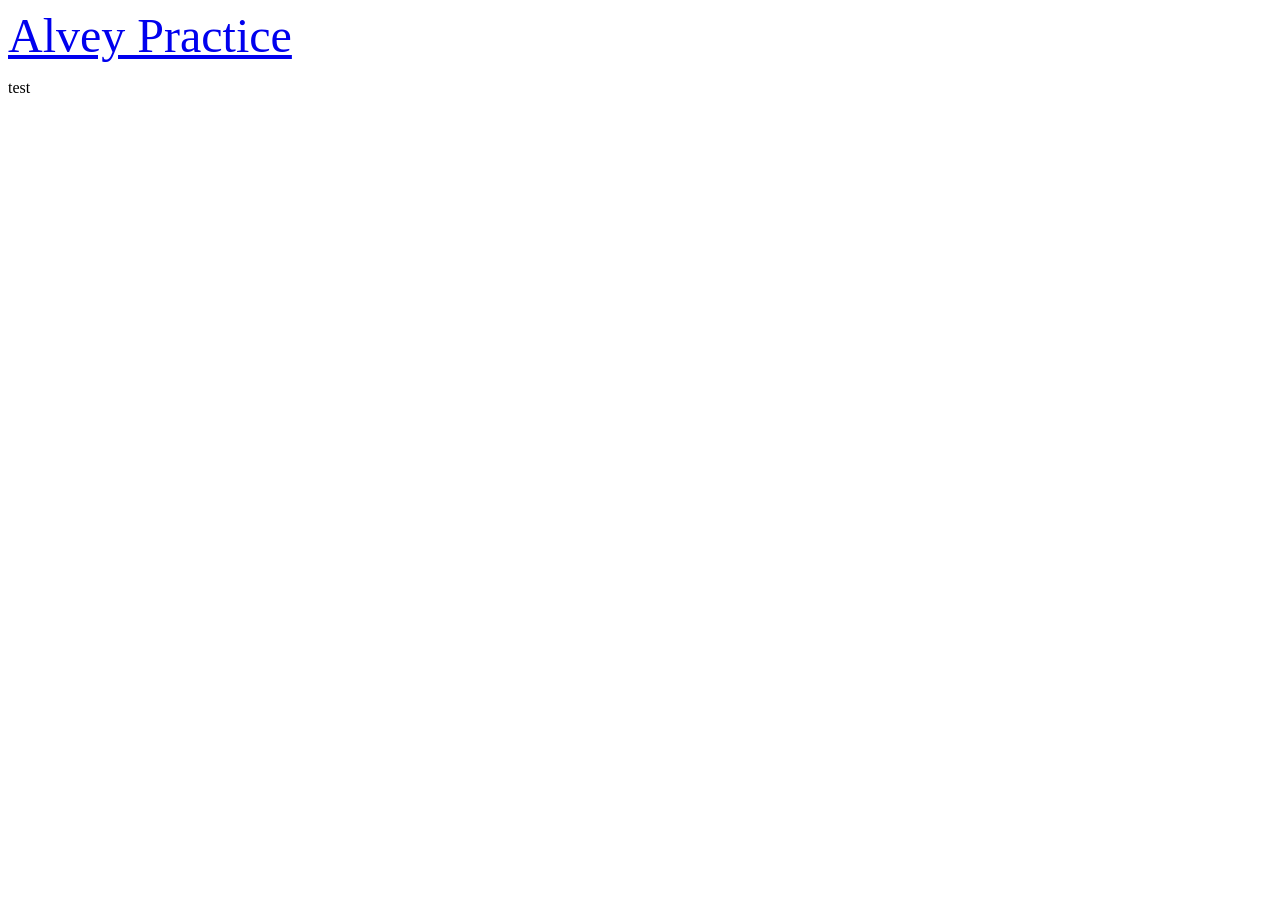
==== index.html @ 98bad202 "moved index.html to the wdd131 folder. added link to the mission index.html. moved index.html to the" ====
<!DOCTYPE html>
<html lang="en">
<head>
    <meta charset="UTF-8">
    <meta name="viewport" content="width=<device-width>, initial-scale=1.0">
    <title>Document</title>
    <style>
        a {
            font-size: 3em;
        }
    </style>
</head>
<body>
    <a href="alvey/index.html">Alvey Practice</a>
    <p>test</p>
</body>
</html>
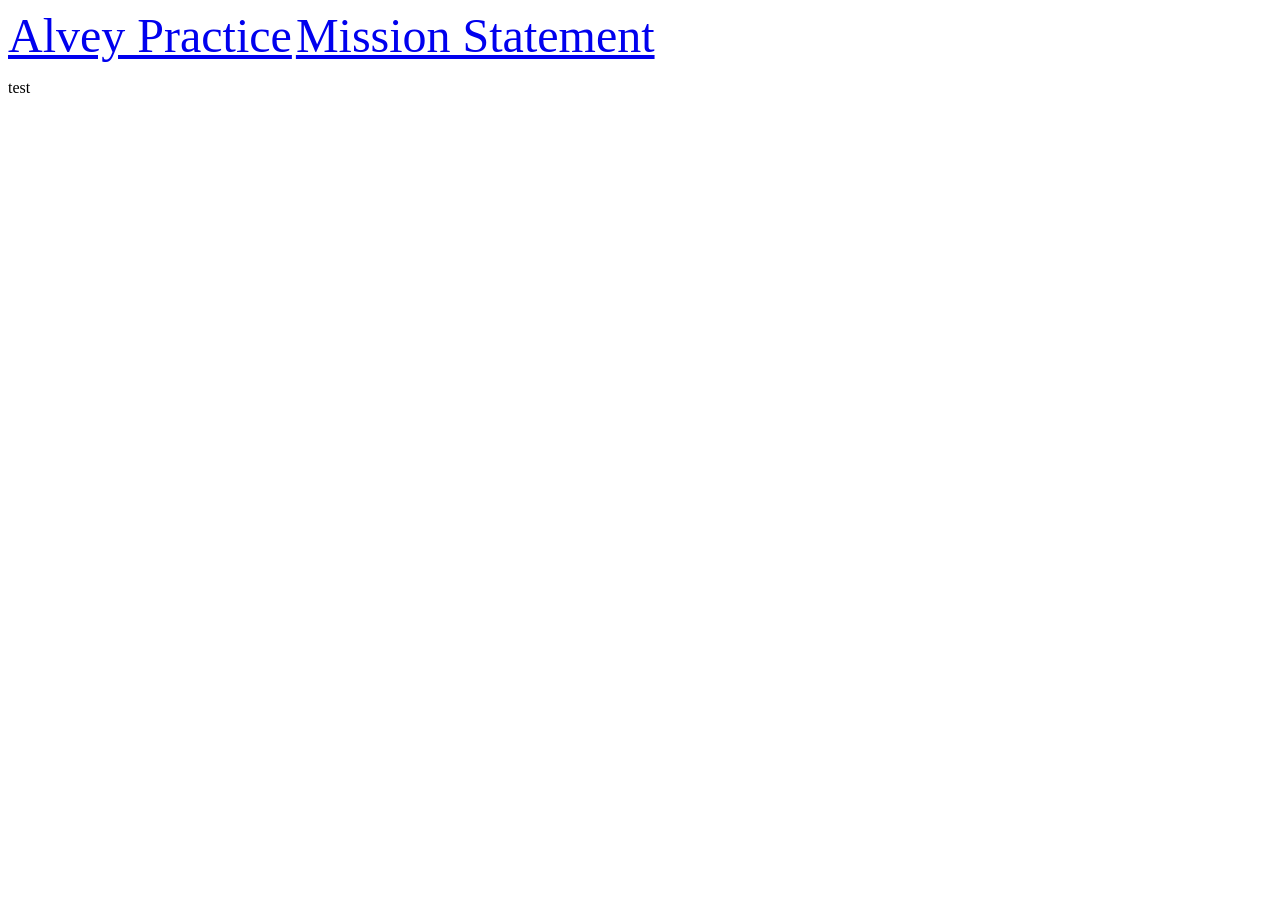
==== commit cb176c26: "added link to the mission statement index.html, to the main index.html file for the folder added lin" ====
--- a/index.html
+++ b/index.html
@@ -12,6 +12,7 @@
 </head>
 <body>
     <a href="alvey/index.html">Alvey Practice</a>
+    <a href="mission/index.html">Mission Statement</a>
     <p>test</p>
 </body>
 </html>
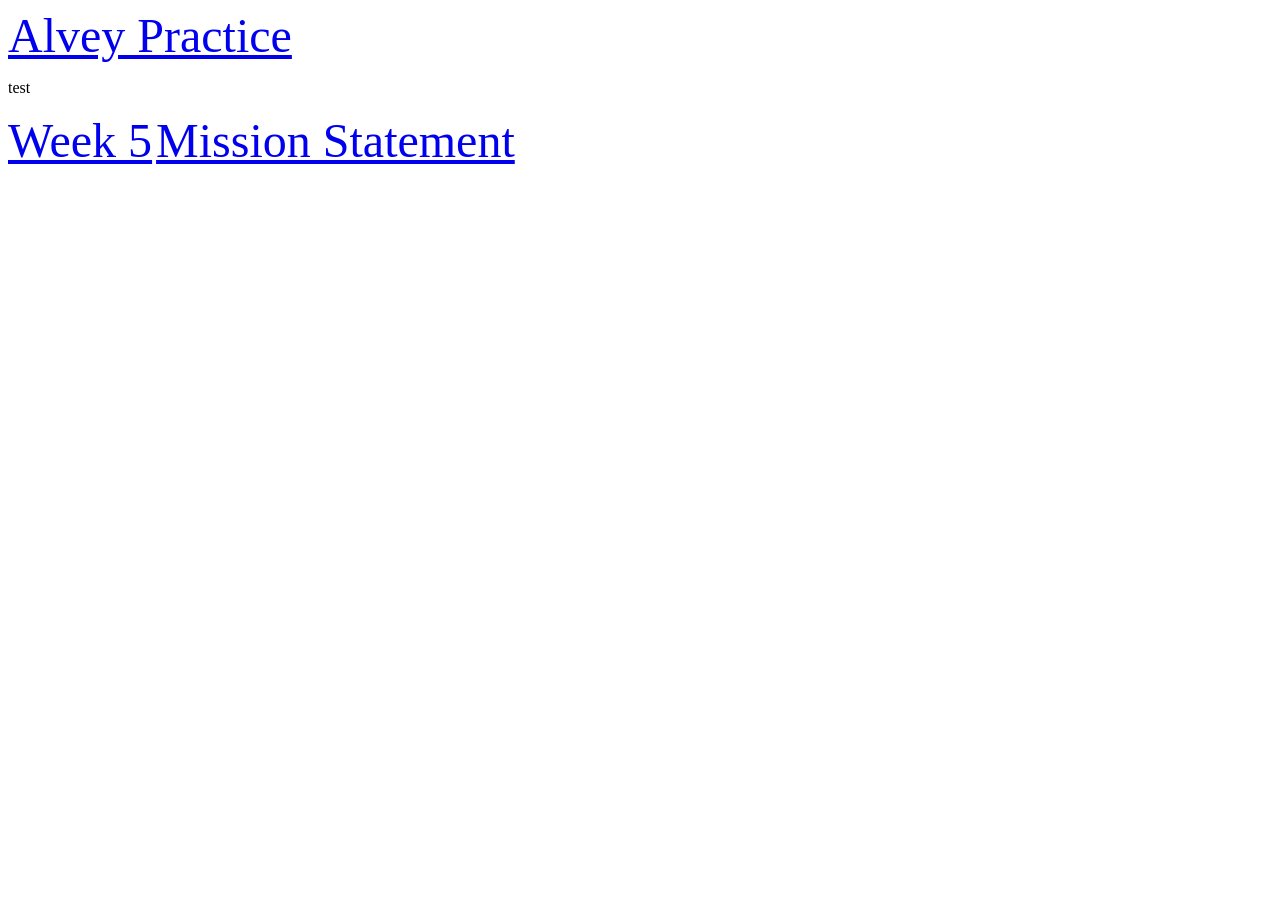
==== commit 7c5eba43: "Update index.html removed the link for the mission folder and added the link to week5 folder and the" ====
--- a/index.html
+++ b/index.html
@@ -12,7 +12,9 @@
 </head>
 <body>
     <a href="alvey/index.html">Alvey Practice</a>
+    <p>test</p>
+    <a href="week5/index.html">Week 5</a>
     <a href="mission/index.html">Mission Statement</a>
-    <p>test</p>
+
 </body>
 </html>
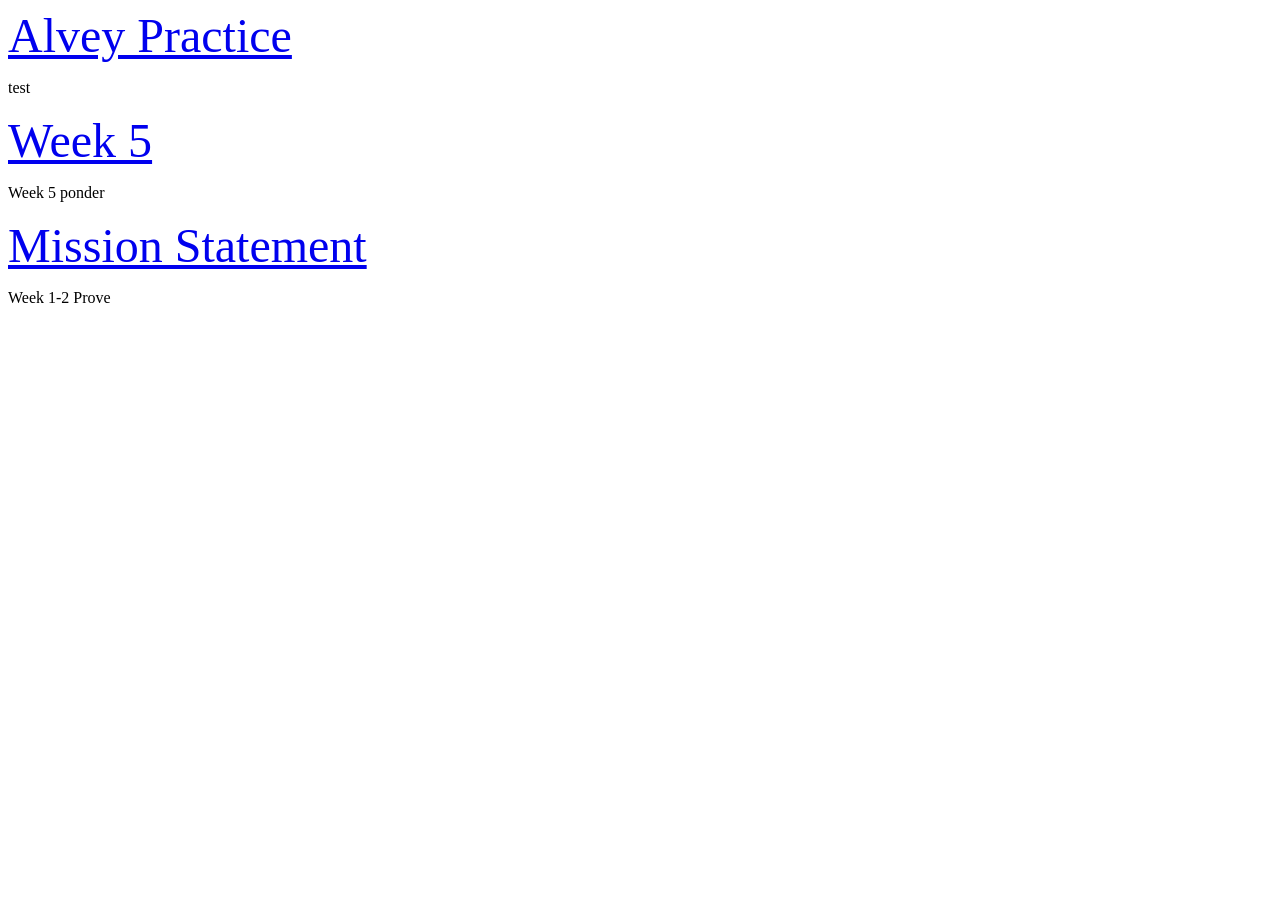
==== commit 99bb9716: "Add additional paragraphs for Week 5 and Prove" ====
--- a/index.html
+++ b/index.html
@@ -14,7 +14,9 @@
     <a href="alvey/index.html">Alvey Practice</a>
     <p>test</p>
     <a href="week5/index.html">Week 5</a>
+    <p>Week 5 ponder</p>
     <a href="mission/index.html">Mission Statement</a>
+    <p>Week 1-2 Prove</p>
 
 </body>
-</html>+</html>
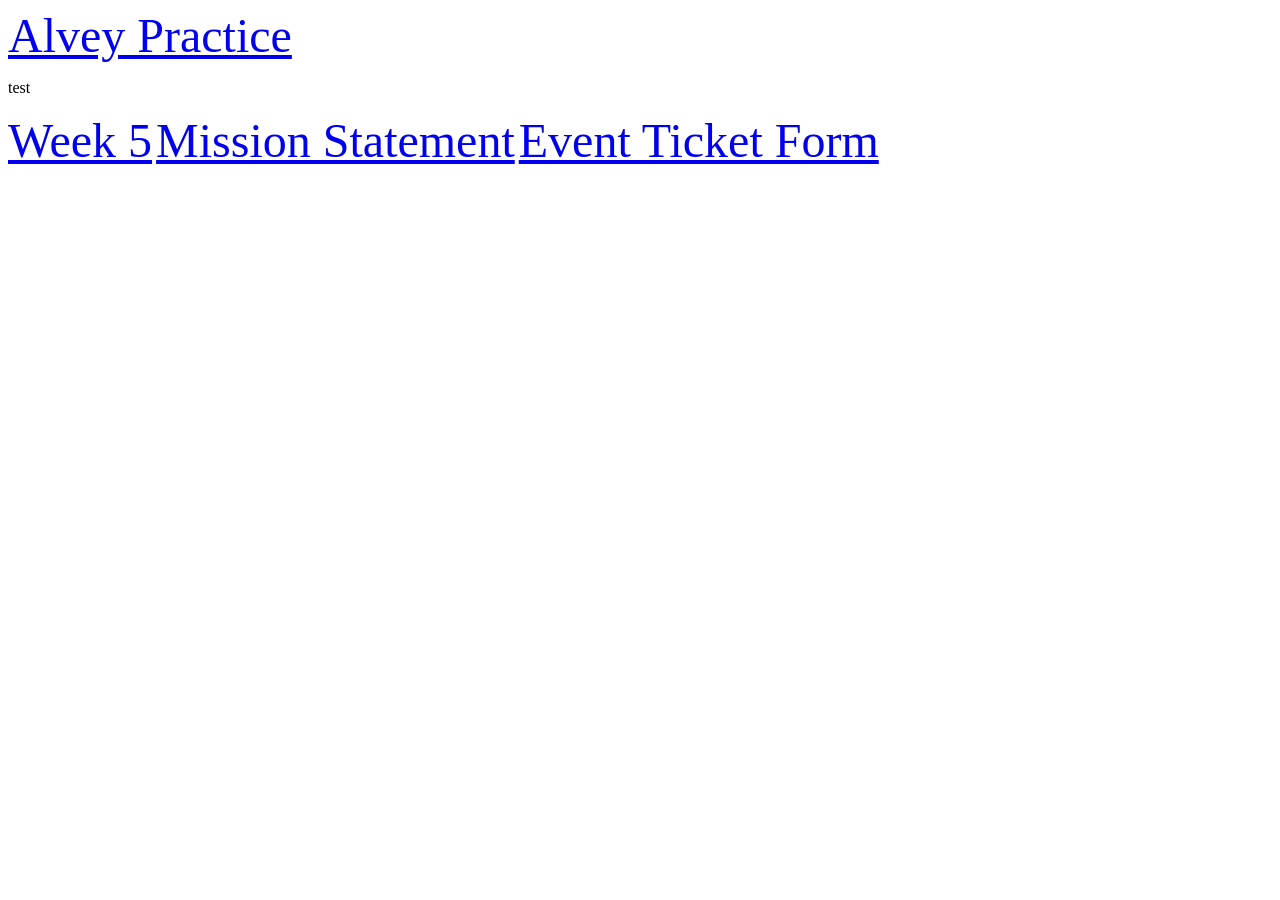
==== commit 095339b6: "Modified the week5 index.html code and also the movie.js code to have 2 more movie reviews .Created " ====
--- a/index.html
+++ b/index.html
@@ -14,9 +14,10 @@
     <a href="alvey/index.html">Alvey Practice</a>
     <p>test</p>
     <a href="week5/index.html">Week 5</a>
-    <p>Week 5 ponder</p>
+    
     <a href="mission/index.html">Mission Statement</a>
-    <p>Week 1-2 Prove</p>
+
+    <a href="ticket/index.html">Event Ticket Form</a>
 
 </body>
-</html>
+</html>
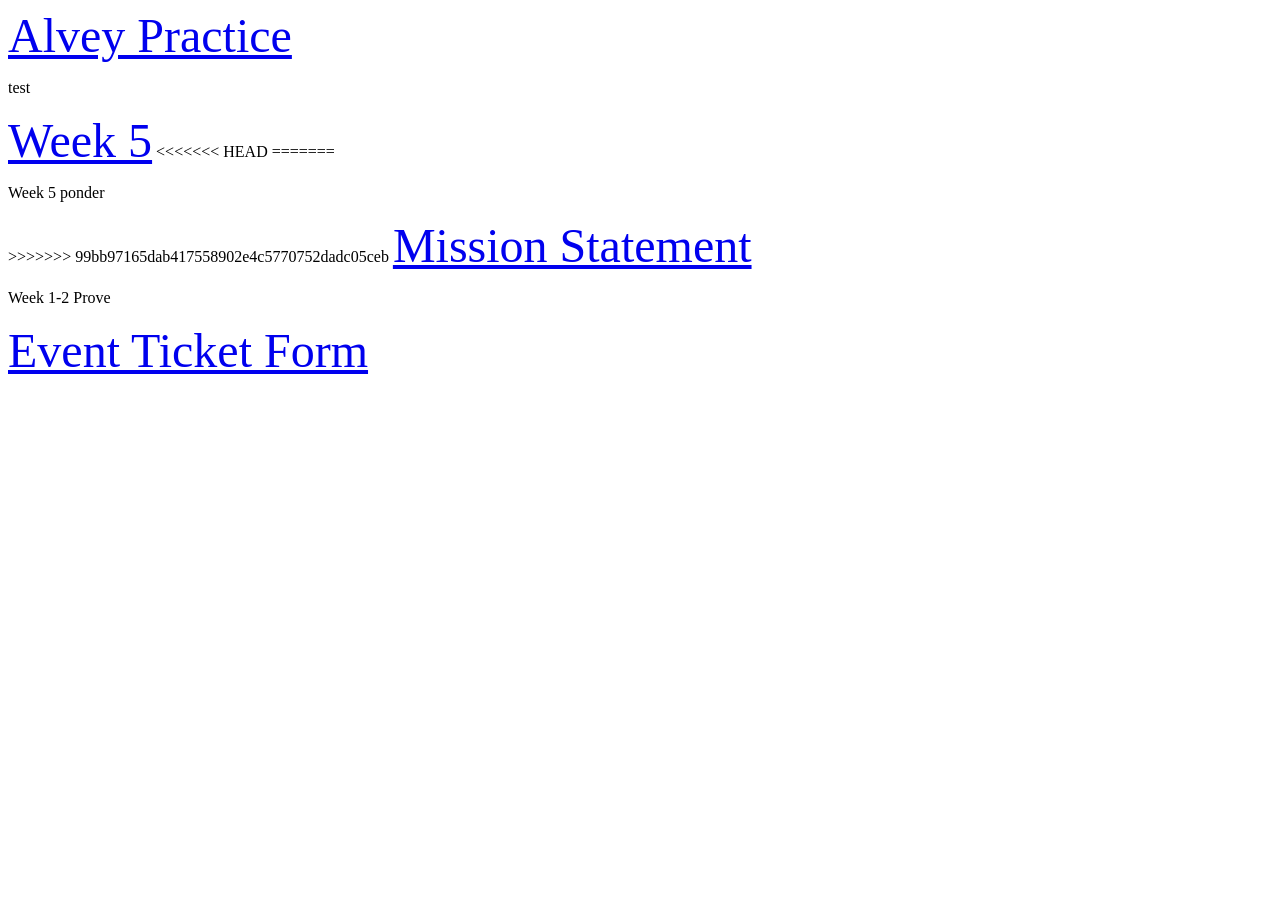
==== commit f09b9cbe: "Created 2 new folders called week6, week5, and ticket. Added index.html for all of them and js code " ====
--- a/index.html
+++ b/index.html
@@ -14,10 +14,15 @@
     <a href="alvey/index.html">Alvey Practice</a>
     <p>test</p>
     <a href="week5/index.html">Week 5</a>
+<<<<<<< HEAD
     
+=======
+    <p>Week 5 ponder</p>
+>>>>>>> 99bb97165dab417558902e4c5770752dadc05ceb
     <a href="mission/index.html">Mission Statement</a>
+    <p>Week 1-2 Prove</p>
 
     <a href="ticket/index.html">Event Ticket Form</a>
 
 </body>
-</html>+</html>
